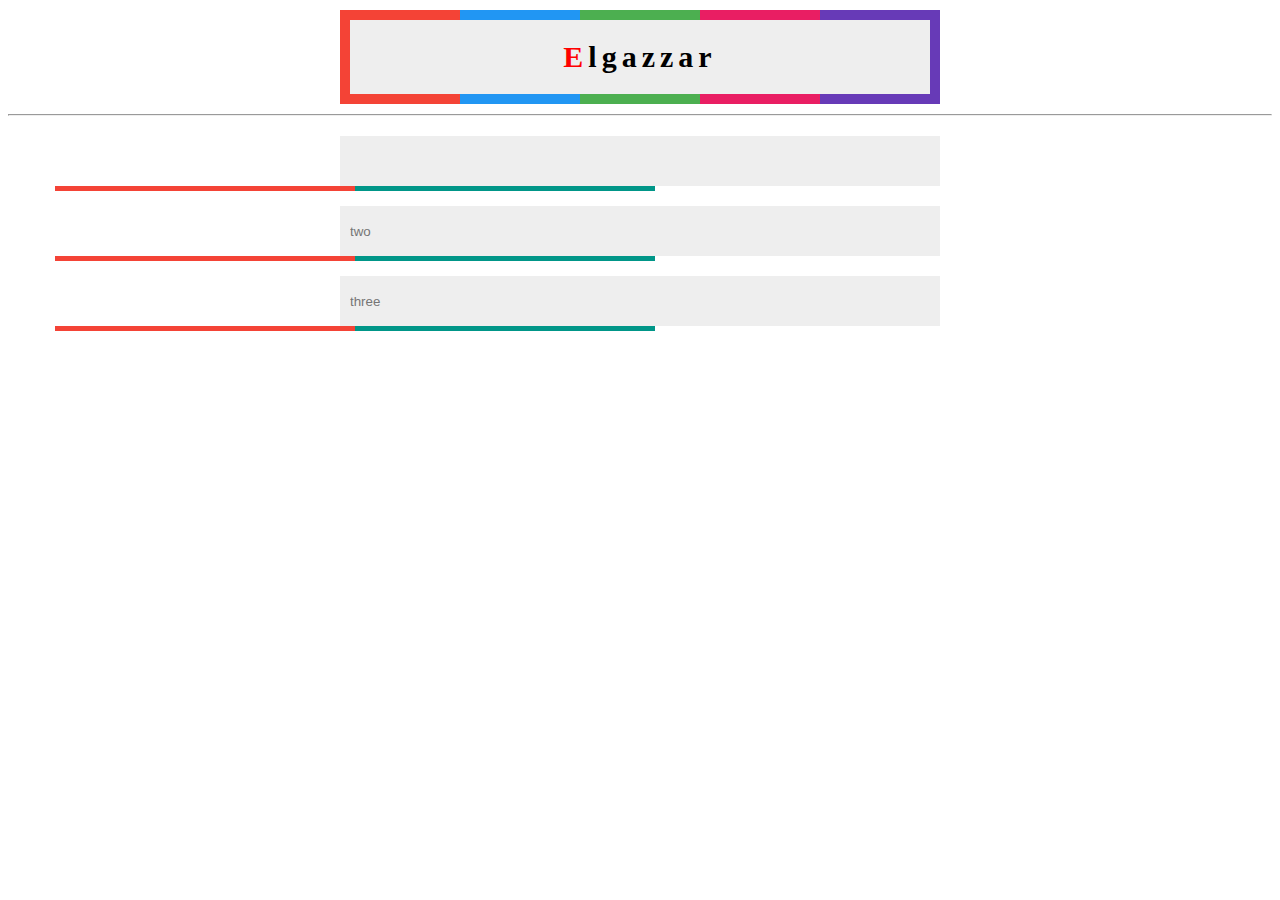
==== ass from 54  to 56/gradient.html @ 3e248e7d "line gradient" ====
<!DOCTYPE html>
<html lang="en">

<head>
    <meta charset="UTF-8">
    <meta name="viewport" content="width=device-width, initial-scale=1.0">
    <title>Document</title>
    <link rel="stylesheet" href="grad.css">
</head>

<body>
    <div class="parent1">
        <div>Elgazzar</div>
    </div>
    <hr>
    <div class="container1">
        <input type="text" class="one">
    </div>
    <div class="container2">
        <input type="text" class="two" placeholder="two">
    </div>
    <div class="container3">
        <input type="text" class="three" placeholder="three">
    </div>

</body>

</html>
---- ass from 54  to 56/grad.css ----
* {
    box-sizing: border-box;
}

.parent1 div {
    width: 600px;
    margin: 20px auto;
    background-color: #eee;
    text-align: center;
    padding: 20px;
    letter-spacing: 5px;
    font-size: 30px;
    font-weight: bold;
    border-right: #673ab7 10px solid;
    border-left: #f44336 10px solid;
    position: relative;
}

.parent1 div::first-letter {
    color: red;
}

.parent1 div::after {
    position: absolute;
    content: "";
    background-image: linear-gradient(to right, #f44336 0%, #f44336 20%, #2196f3 20%, #2196f3 40%, #4caf50 40%, #4caf50 60%, #e91e63 60%, #e91e63 80%, #673ab7 80%, #673ab7 100%);
    width: 600px;
    height: 10px;
    top: -10px;
    left: -10px;
}

.parent1 div::before {
    position: absolute;
    content: "";
    background-image: linear-gradient(to right, #f44336 0%, #f44336 20%, #2196f3 20%, #2196f3 40%, #4caf50 40%, #4caf50 60%, #e91e63 60%, #e91e63 80%, #673ab7 80%, #673ab7 100%);
    width: 600px;
    height: 10px;
    bottom: -10px;
    left: -10px;
}

input {
    display: block;
    width: 600px;
    margin: 20px auto;
    background-color: #eee;
    height: 50px;
    padding: 10px;
    border: none;
    outline: none;
}

input.one {
    caret-color: red;
}

input.two,
input.three {
    pointer-events: none;
}

.container1,
.container2,
.container3 {
    position: relative;
}

.container1::after,
.container2::after,
.container3::after {
    content: "";
    position: absolute;
    width: 600px;
    height: 5px;
    bottom: -5px;
    background-image: linear-gradient(to right, #f44336 50%, #009688 50%, #009688 100%);
    left: 47px;
}
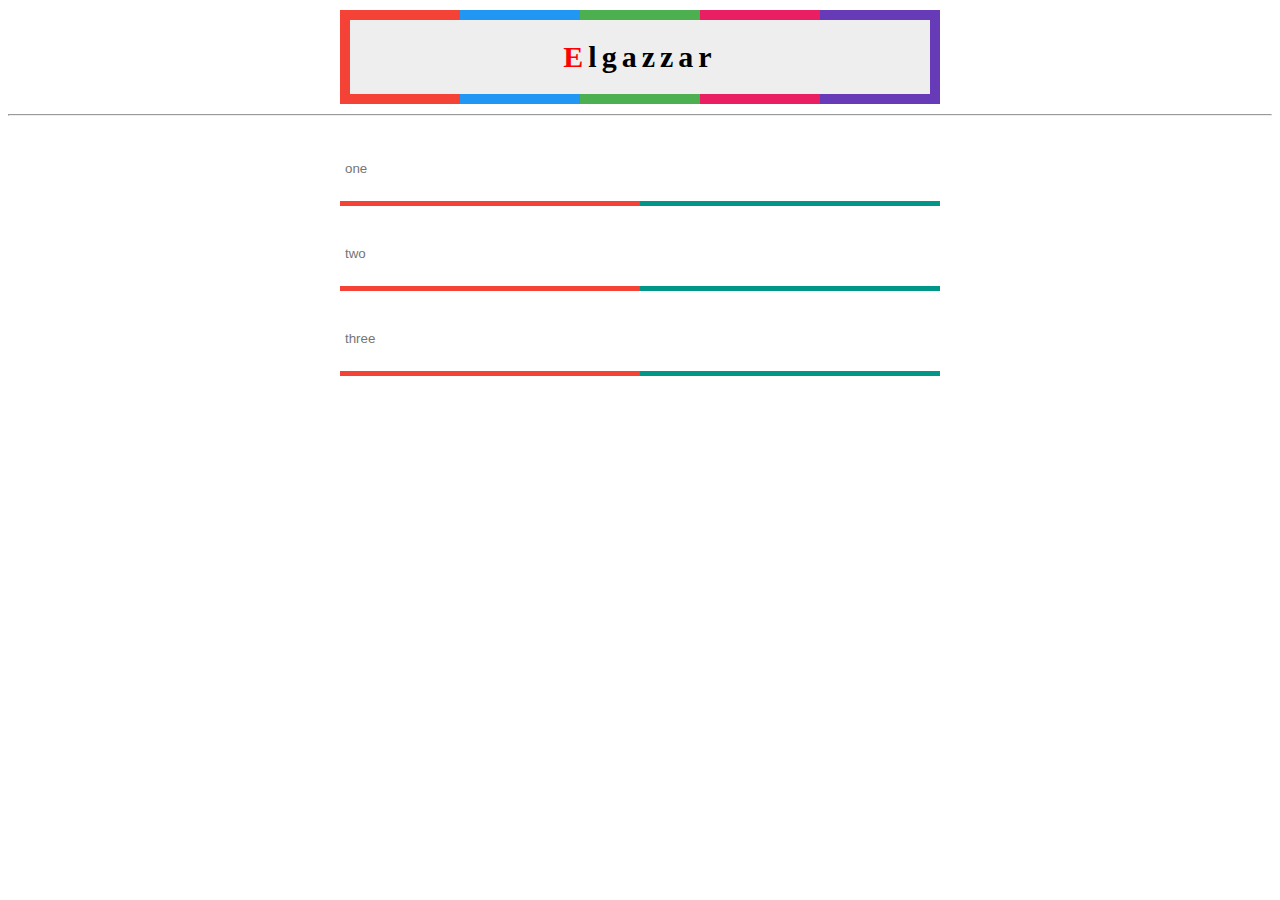
==== commit ddbad203: "linear-gradient edit" ====
--- a/ass from 54  to 56/gradient.html
+++ b/ass from 54  to 56/gradient.html
@@ -14,7 +14,7 @@
     </div>
     <hr>
     <div class="container1">
-        <input type="text" class="one">
+        <input type="text" class="one" placeholder="one">
     </div>
     <div class="container2">
         <input type="text" class="two" placeholder="two">
--- a/ass from 54  to 56/grad.css
+++ b/ass from 54  to 56/grad.css
@@ -40,16 +40,7 @@
     left: -10px;
 }
 
-input {
-    display: block;
-    width: 600px;
-    margin: 20px auto;
-    background-color: #eee;
-    height: 50px;
-    padding: 10px;
-    border: none;
-    outline: none;
-}
+
 
 input.one {
     caret-color: red;
@@ -64,6 +55,16 @@
 .container2,
 .container3 {
     position: relative;
+    margin: 20px auto;
+    width: 600px;
+}
+
+input {
+    border: none;
+    outline: none;
+    margin: 20px auto;
+    width: 600px;
+    padding: 5px;
 }
 
 .container1::after,
@@ -75,5 +76,5 @@
     height: 5px;
     bottom: -5px;
     background-image: linear-gradient(to right, #f44336 50%, #009688 50%, #009688 100%);
-    left: 47px;
+    left: 0px;
 }